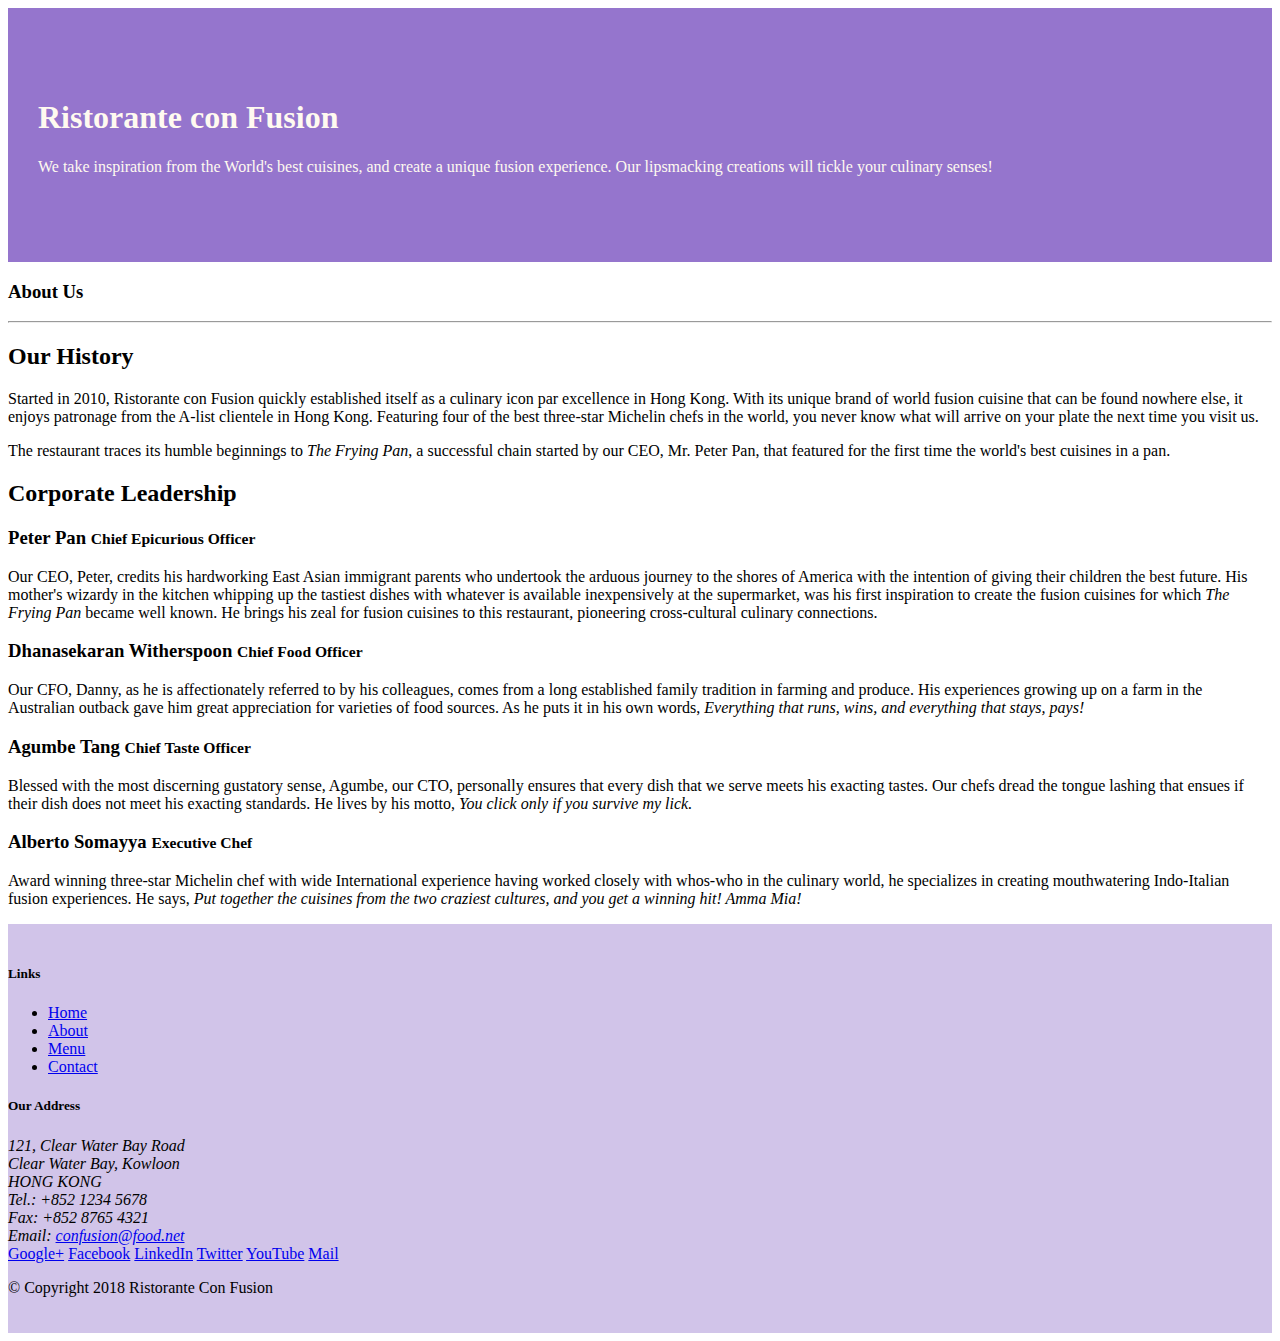
==== aboutus.html @ 9dae49fa "Aplication of hiding elements in medium and large" ====
<!DOCTYPE html>
<html lang="en">

<head>
    <!-- Required meta tags always come first -->
    <meta charset="utf-8">
    <meta name="viewport" content="width=device-width, initial-scale=1, shrink-to-fit=no">
    <meta http-equiv="x-ua-compatible" content="ie=edge">

    <!-- Bootstrap CSS -->
    <link rel="stylesheet" href="node_modules/bootstrap/dist/css/bootstrap.min.css">
    <link rel="stylesheet" href="css/style.css">
    <title>Ristorante Con Fusion</title>
    <title>Ristorante Con Fusion: About Us</title>

</head>

<body>

    <header class="jumbotron">
        <div class="container">
            <div class="row row-header">
                <div class="col-12 col-sm-6">
                    <h1>Ristorante con Fusion</h1>
                    <p>We take inspiration from the World's best cuisines, and create a unique fusion experience. Our lipsmacking creations will tickle your culinary senses!</p>
                </div>
                <div class="col-12 col-sm">
                </div>
            </div>
        </div>
    </header>

    <div class="container">
        <div>
            <div>
               <h3>About Us</h3>
               <hr>
            </div>
        </div>

        <div class="row">
            <div  class="col-md-5">
                <h2>Our History</h2>
                <p>Started in 2010, Ristorante con Fusion quickly established itself as a culinary icon par excellence in Hong Kong. With its unique brand of world fusion cuisine that can be found nowhere else, it enjoys patronage from the A-list clientele in Hong Kong.  Featuring four of the best three-star Michelin chefs in the world, you never know what will arrive on your plate the next time you visit us.</p>
                <p>The restaurant traces its humble beginnings to <em>The Frying Pan</em>, a successful chain started by our CEO, Mr. Peter Pan, that featured for the first time the world's best cuisines in a pan.</p>
            </div>
            <div>
            </div>
        </div>


        <div>
            <div>
                <h2>Corporate Leadership</h2>
                <h3>Peter Pan <small>Chief Epicurious Officer</small></h3>
                <p class="d-none d-sm-block">Our CEO, Peter, credits his hardworking East Asian immigrant parents who undertook the arduous journey to the shores of America with the intention of giving their children the best future. His mother's wizardy in the kitchen whipping up the tastiest dishes with whatever is available inexpensively at the supermarket, was his first inspiration to create the fusion cuisines for which <em>The Frying Pan</em> became well known. He brings his zeal for fusion cuisines to this restaurant, pioneering cross-cultural culinary connections.</p>
                <h3>Dhanasekaran Witherspoon <small>Chief Food Officer</small></h3>
                <p class="d-none d-sm-block">Our CFO, Danny, as he is affectionately referred to by his colleagues, comes from a long established family tradition in farming and produce. His experiences growing up on a farm in the Australian outback gave him great appreciation for varieties of food sources. As he puts it in his own words, <em>Everything that runs, wins, and everything that stays, pays!</em></p>
                <h3>Agumbe Tang <small>Chief Taste Officer</small></h3>
                <p class="d-none d-sm-block">Blessed with the most discerning gustatory sense, Agumbe, our CTO, personally ensures that every dish that we serve meets his exacting tastes. Our chefs dread the tongue lashing that ensues if their dish does not meet his exacting standards. He lives by his motto, <em>You click only if you survive my lick.</em></p>
                <h3>Alberto Somayya <small>Executive Chef</small></h3>
                <p class="d-none d-sm-block">Award winning three-star Michelin chef with wide International experience having worked closely with whos-who in the culinary world, he specializes in creating mouthwatering Indo-Italian fusion experiences. He says, <em>Put together the cuisines from the two craziest cultures, and you get a winning hit! Amma Mia!</em></p>
            </div>
       </div>

    </div>

    <footer class="footer">
        <div class="container">
            <div class="row">             
                <div class="col-4 offset-1 col-sm-2">
                    <h5>Links</h5>
                    <ul class="list-unstyled">
                        <li><a href="#">Home</a></li>
                        <li><a href="#">About</a></li>
                        <li><a href="#">Menu</a></li>
                        <li><a href="#">Contact</a></li>
                    </ul>
                </div>
                <div class="col-7 col-sm-5">
                    <h5>Our Address</h5>
                    <address>
		              121, Clear Water Bay Road<br>
		              Clear Water Bay, Kowloon<br>
		              HONG KONG<br>
		              Tel.: +852 1234 5678<br>
		              Fax: +852 8765 4321<br>
		              Email: <a href="mailto:confusion@food.net">confusion@food.net</a>
		           </address>
                </div>
                <div class="col-12 col-sm-4 align-self-center">
                    <div class="text-center">
                        <a href="http://google.com/+">Google+</a>
                        <a href="http://www.facebook.com/profile.php?id=">Facebook</a>
                        <a href="http://www.linkedin.com/in/">LinkedIn</a>
                        <a href="http://twitter.com/">Twitter</a>
                        <a href="http://youtube.com/">YouTube</a>
                        <a href="mailto:">Mail</a>
                    </div>
                </div>
           </div>
           <div class="row justify-content-center">             
                <div class="col-auto">
                    <p>© Copyright 2018 Ristorante Con Fusion</p>
                </div>
           </div>
        </div>
    </footer>
    <!-- jQuery first, then Popper.js, then Bootstrap JS. -->
<script src="node_modules/jquery/dist/jquery.slim.min.js"></script>
<script src="node_modules/popper.js/dist/umd/popper.min.js"></script>
<script src="node_modules/bootstrap/dist/js/bootstrap.min.js"></script>
</body>

</html>
---- css/style.css ----
.row-header {
    margin: 0px auto;
    padding: 0px auto;
}

.row-content {
    margin: 0px auto;
    padding: 50px 0px 50px 0px;
    border-bottom: 1px ridge;
    min-height: 400px;
}

.footer {
    background-color: #D1C4E9;
    margin: 0px auto;
    padding: 20px 0px 20px 0px;
}

.jumbotron {
    padding: 70px 30px 70px 30px;
    margin: 0px auto;
    background: #9575CD;
    color: floralwhite;
}

.address {
    font-size: 80%;
    margin: 0px;
    color: #0f0f0f;
}
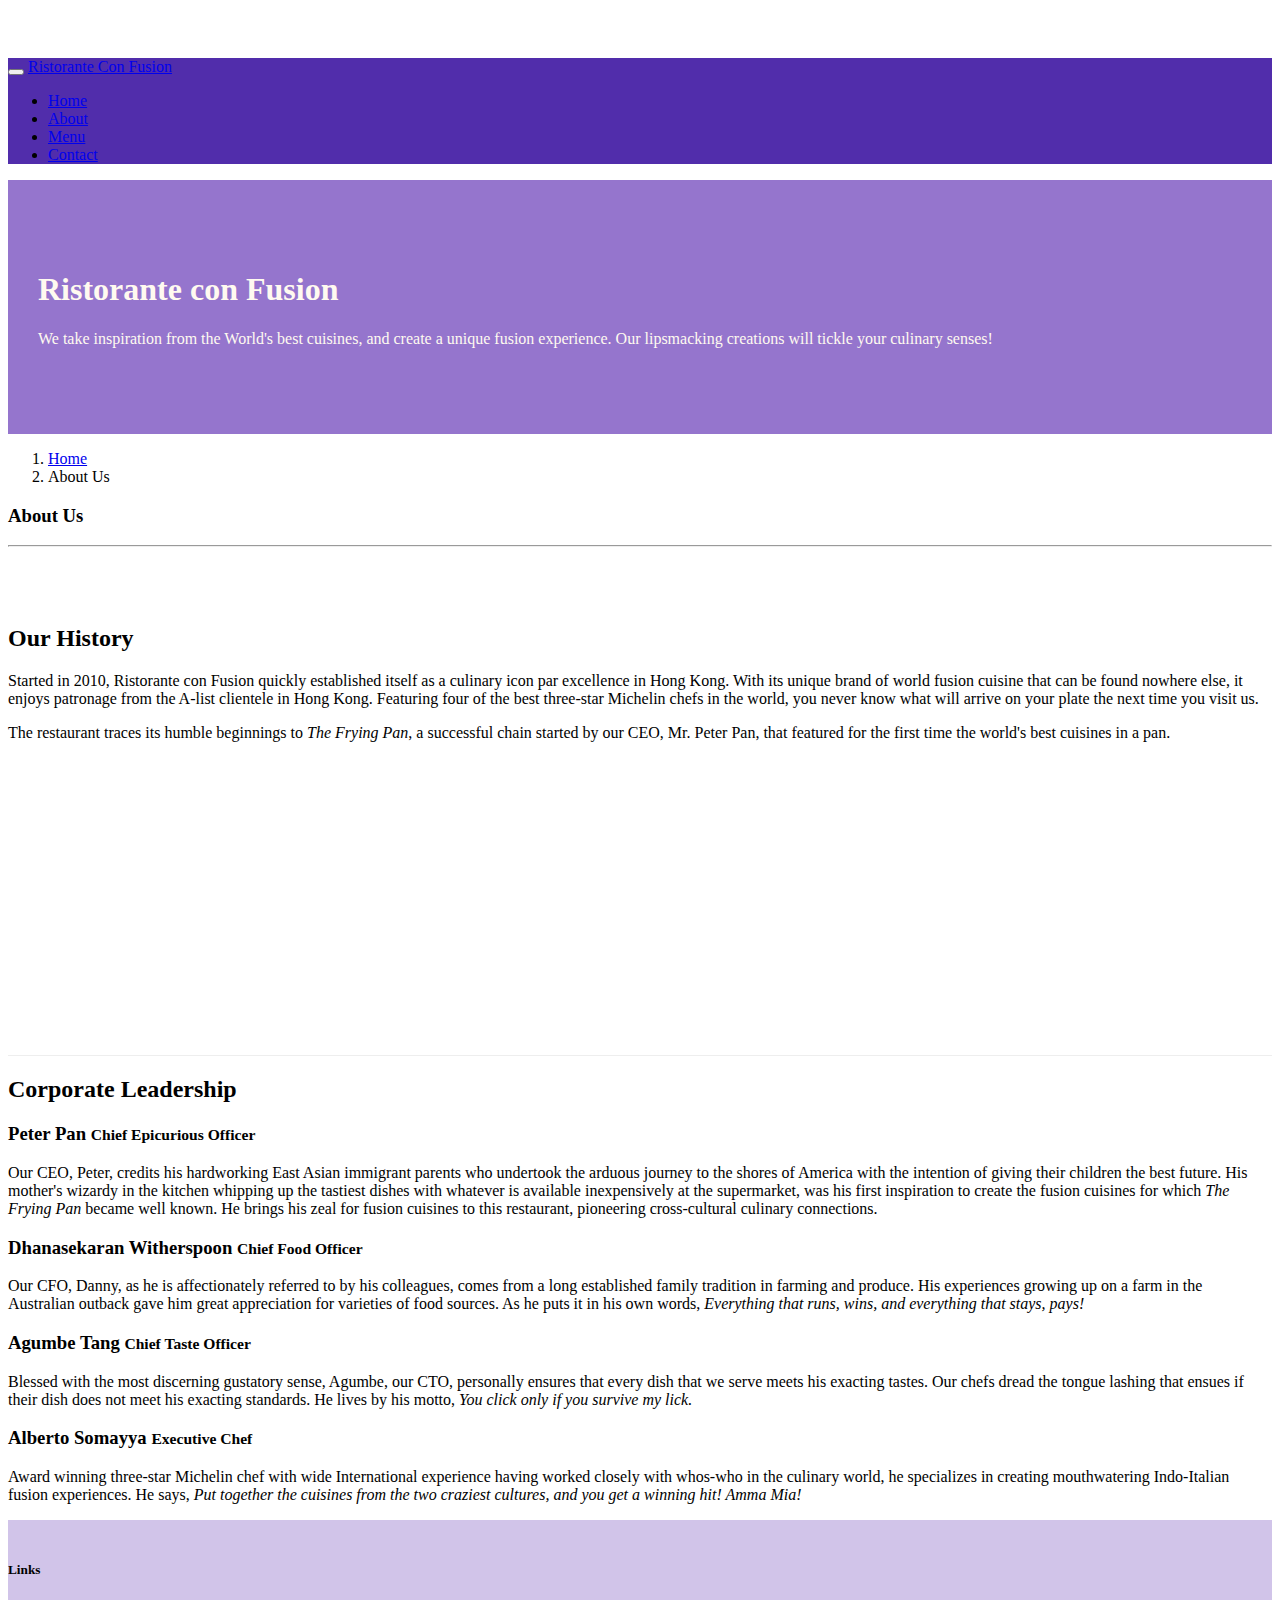
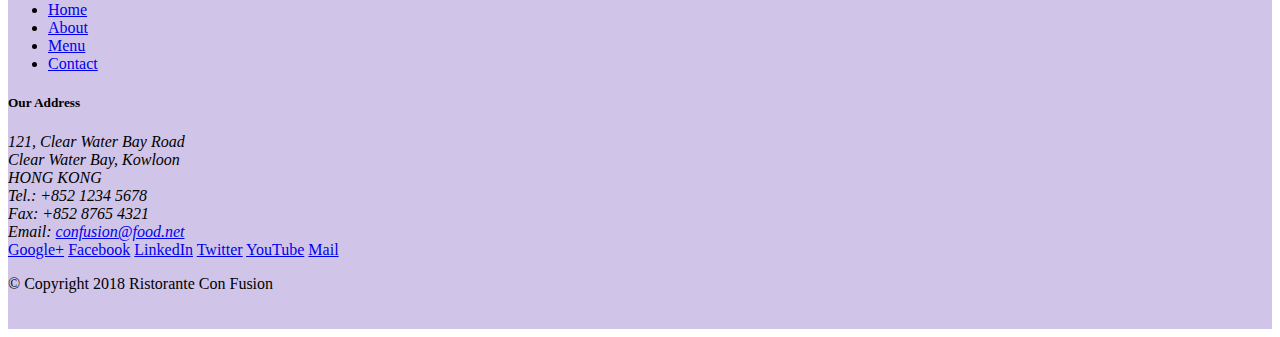
==== commit d008bed1: "Navbar and Breadcrumbs" ====
--- a/aboutus.html
+++ b/aboutus.html
@@ -16,6 +16,25 @@
 </head>
 
 <body>
+    <nav class="navbar navbar-dark navbar-expand-sm fixed-top">
+        <div class="container">
+            
+            <button class="navbar-toggler" type="button" data-toggle="collapse" data-target="#Navbar">
+                <span class="navbar-toggler-icon"></span>
+            </button>
+            <a class="navbar-brand" href="./index.html">Ristorante Con Fusion</a>
+                <div class="collapse navbar-collapse" id="Navbar">
+                    <ul class="navbar-nav mr-auto">
+                    <li class="nav-item"><a class="nav-link" href="./index.html">Home</a></li>
+                    <li class="nav-item active"><a class="nav-link" href="#">About</a></li>
+                    <li class="nav-item"><a class="nav-link" href="#">Menu</a></li>
+                    <li class="nav-item"><a class="nav-link" href="#">Contact</a></li>
+                </ul>
+                </div>
+
+            
+        </div>
+    </nav>
 
     <header class="jumbotron">
         <div class="container">
@@ -31,15 +50,19 @@
     </header>
 
     <div class="container">
-        <div>
-            <div>
+        <div class="row">
+            <ol class="col-12 breadcrumb">
+                <li class="breadcrumb-item"><a href="./index.html">Home</a></li>
+                <li class="breadcrumb-item active">About Us</li>
+            </ol>
+            <div class="col-12">
                <h3>About Us</h3>
                <hr>
             </div>
         </div>
 
-        <div class="row">
-            <div  class="col-md-5">
+        <div class="row row-content">
+            <div  class="col-sm-6">
                 <h2>Our History</h2>
                 <p>Started in 2010, Ristorante con Fusion quickly established itself as a culinary icon par excellence in Hong Kong. With its unique brand of world fusion cuisine that can be found nowhere else, it enjoys patronage from the A-list clientele in Hong Kong.  Featuring four of the best three-star Michelin chefs in the world, you never know what will arrive on your plate the next time you visit us.</p>
                 <p>The restaurant traces its humble beginnings to <em>The Frying Pan</em>, a successful chain started by our CEO, Mr. Peter Pan, that featured for the first time the world's best cuisines in a pan.</p>
@@ -71,7 +94,7 @@
                 <div class="col-4 offset-1 col-sm-2">
                     <h5>Links</h5>
                     <ul class="list-unstyled">
-                        <li><a href="#">Home</a></li>
+                        <li><a href="./index.html">Home</a></li>
                         <li><a href="#">About</a></li>
                         <li><a href="#">Menu</a></li>
                         <li><a href="#">Contact</a></li>
--- a/css/style.css
+++ b/css/style.css
@@ -26,5 +26,14 @@
 .address {
     font-size: 80%;
     margin: 0px;
-    color: #0f0f0f;
+    color: #0f0f
+}
+
+body {
+    padding: 50px 0px 0px 0px;
+    z-index: 0;
+}
+
+.navbar-dark {
+    background-color: #512DAB;
 }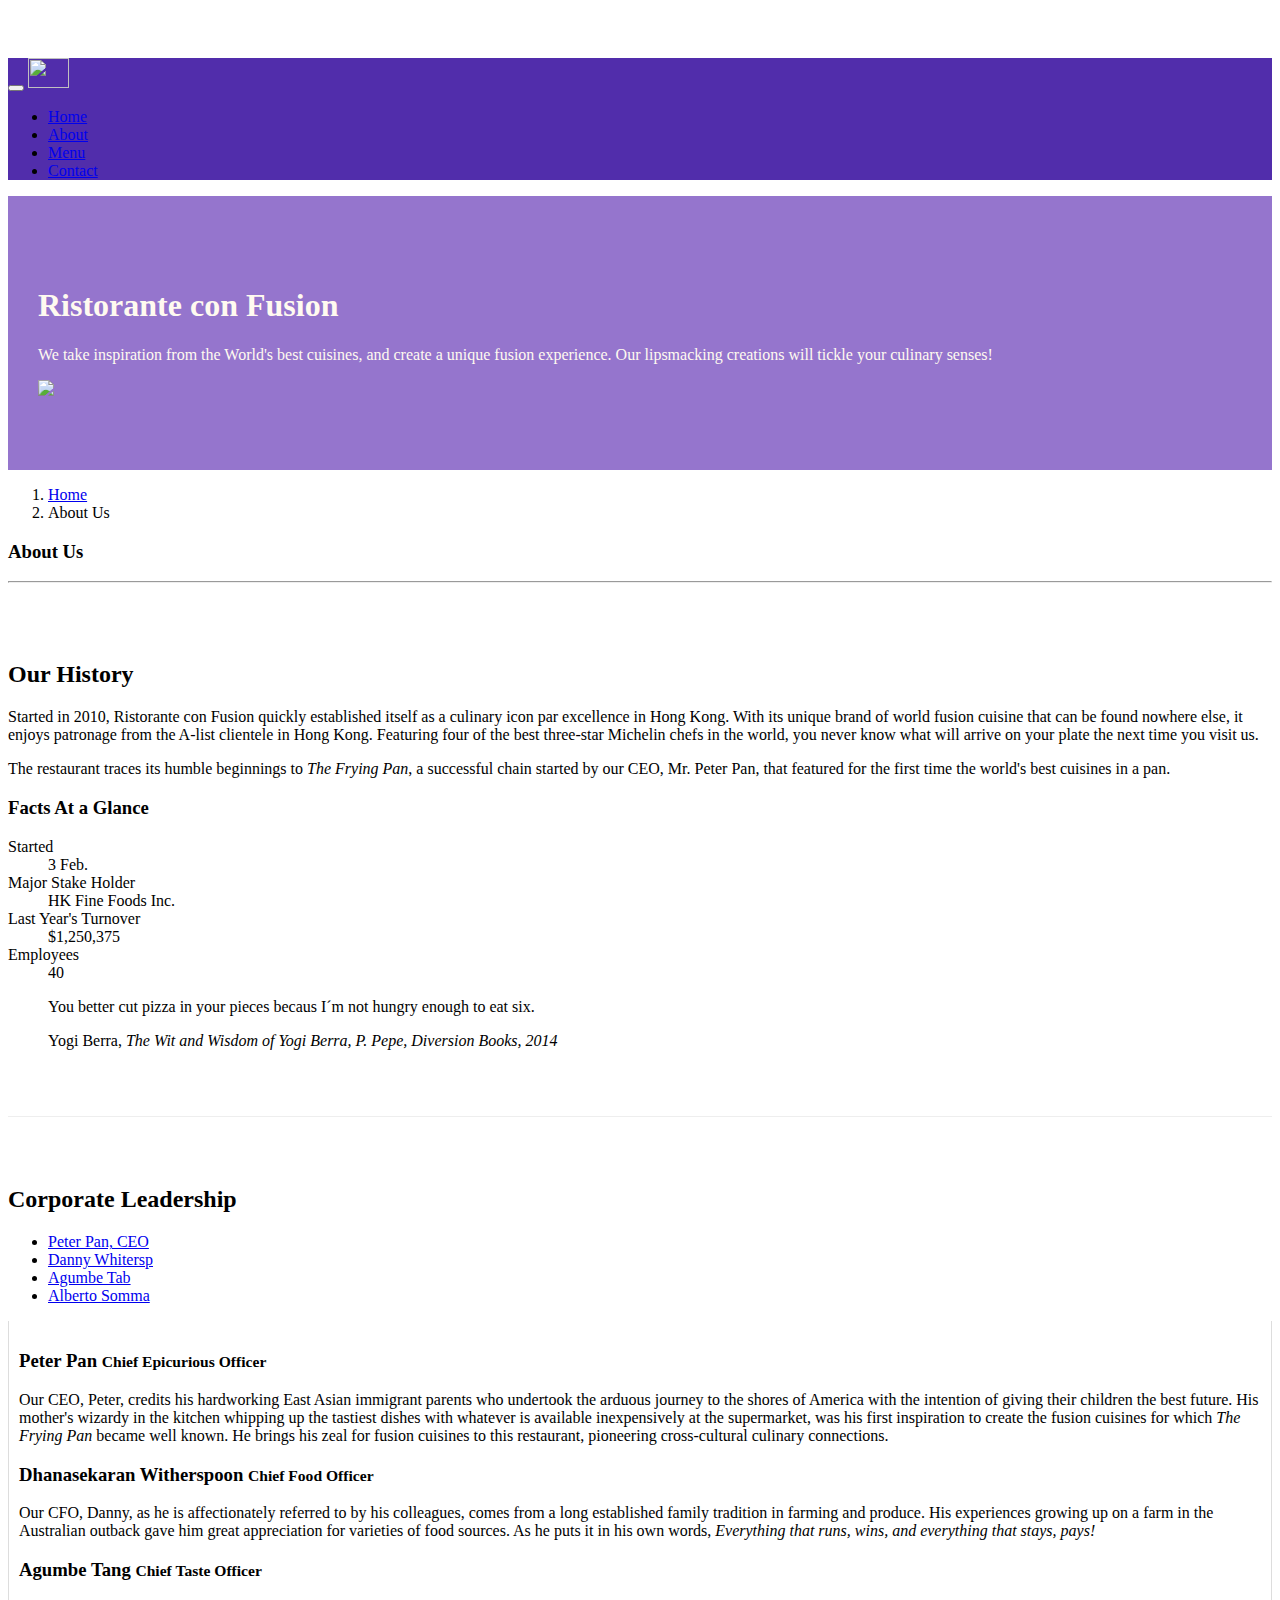
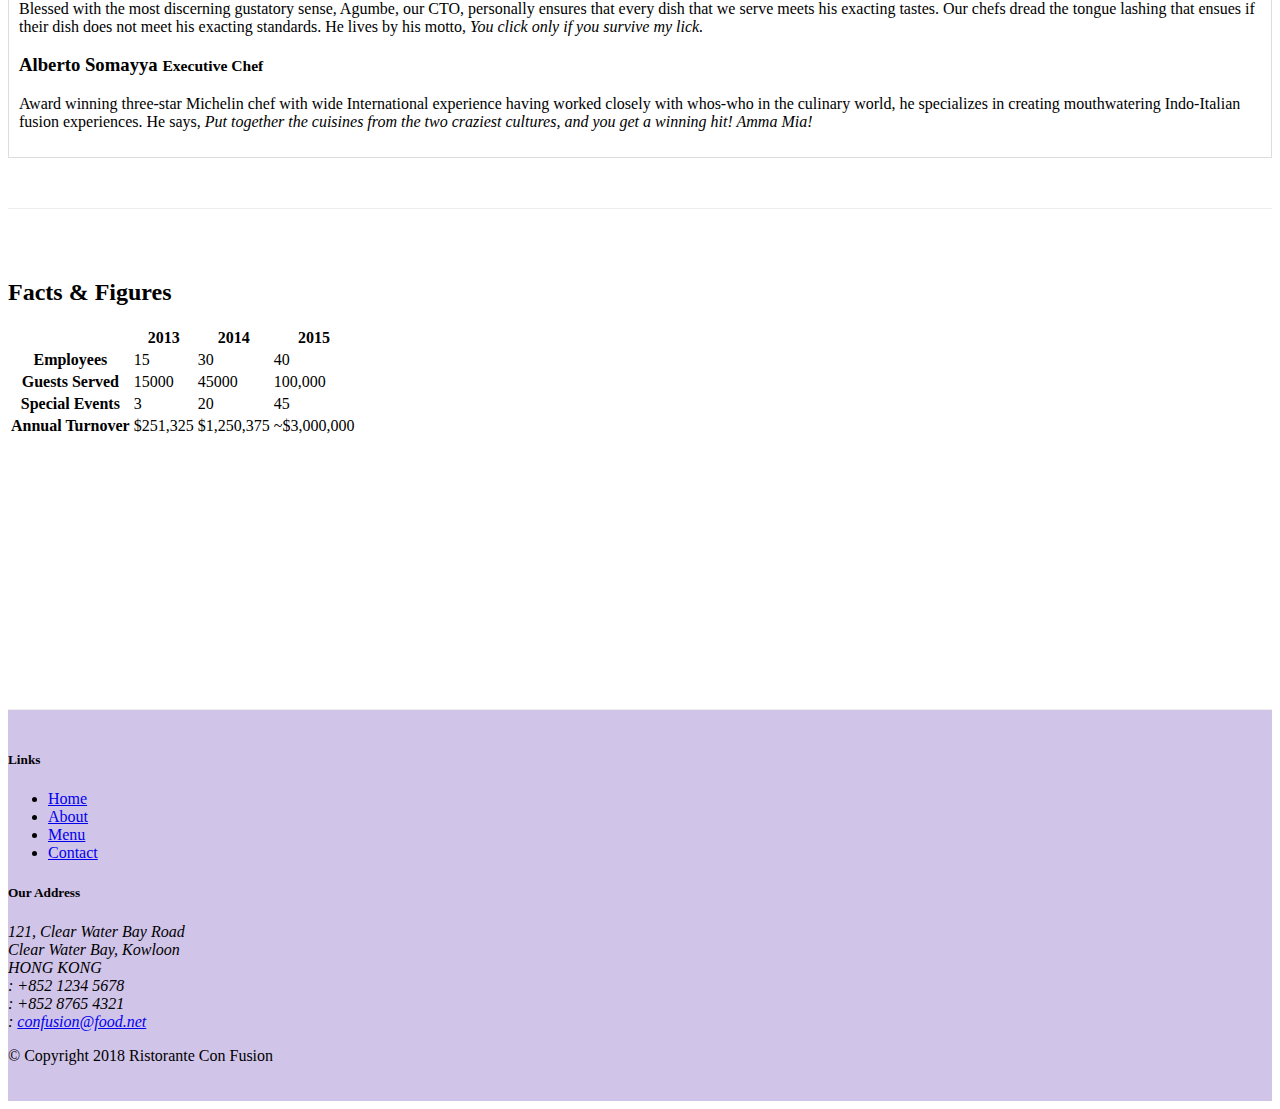
==== commit 0dc29b7d: "Add Tabs" ====
--- a/aboutus.html
+++ b/aboutus.html
@@ -9,7 +9,9 @@
 
     <!-- Bootstrap CSS -->
     <link rel="stylesheet" href="node_modules/bootstrap/dist/css/bootstrap.min.css">
-    <link rel="stylesheet" href="css/style.css">
+    <link rel="stylesheet" href="css/styles.css">
+    <link rel="stylesheet" href="node_modules/font-awesome/css/font-awesome.min.css">
+    <link rel="stylesheet" href="node_modules/bootstrap-social/bootstrap-social.css">
     <title>Ristorante Con Fusion</title>
     <title>Ristorante Con Fusion: About Us</title>
 
@@ -22,13 +24,13 @@
             <button class="navbar-toggler" type="button" data-toggle="collapse" data-target="#Navbar">
                 <span class="navbar-toggler-icon"></span>
             </button>
-            <a class="navbar-brand" href="./index.html">Ristorante Con Fusion</a>
+            <a class="navbar-brand" href="./index.html"><img src="img/logo.png" height="30" width="41"></a>
                 <div class="collapse navbar-collapse" id="Navbar">
                     <ul class="navbar-nav mr-auto">
-                    <li class="nav-item"><a class="nav-link" href="./index.html">Home</a></li>
-                    <li class="nav-item active"><a class="nav-link" href="#">About</a></li>
-                    <li class="nav-item"><a class="nav-link" href="#">Menu</a></li>
-                    <li class="nav-item"><a class="nav-link" href="#">Contact</a></li>
+                    <li class="nav-item"><a class="nav-link" href="./index.html"><span class="fa fa-home fa-lg"></span>Home</a></li>
+                    <li class="nav-item active"><a class="nav-link" href="#"><span class="fa fa-info fa-lg"></span>About</a></li>
+                    <li class="nav-item"><a class="nav-link" href="#"><span class="fa fa-list fa-lg"></span>Menu</a></li>
+                    <li class="nav-item"><a class="nav-link" href="./contactus.html"><span class="fa fa-address-card fa-lg"></span>Contact</a></li>
                 </ul>
                 </div>
 
@@ -43,7 +45,8 @@
                     <h1>Ristorante con Fusion</h1>
                     <p>We take inspiration from the World's best cuisines, and create a unique fusion experience. Our lipsmacking creations will tickle your culinary senses!</p>
                 </div>
-                <div class="col-12 col-sm">
+                <div class="col-12 col-sm align-self-center">
+                    <img src="img/logo.png" class="img-fluid">
                 </div>
             </div>
         </div>
@@ -67,25 +70,130 @@
                 <p>Started in 2010, Ristorante con Fusion quickly established itself as a culinary icon par excellence in Hong Kong. With its unique brand of world fusion cuisine that can be found nowhere else, it enjoys patronage from the A-list clientele in Hong Kong.  Featuring four of the best three-star Michelin chefs in the world, you never know what will arrive on your plate the next time you visit us.</p>
                 <p>The restaurant traces its humble beginnings to <em>The Frying Pan</em>, a successful chain started by our CEO, Mr. Peter Pan, that featured for the first time the world's best cuisines in a pan.</p>
             </div>
-            <div>
-            </div>
-        </div>
-
-
-        <div>
-            <div>
+            <div class="col-sm">
+                <div class="card">
+                    <h3 class="card-header bg-primary text-white">Facts At a Glance</h3>
+                    <div class="card-body">
+                        <dl class="row">
+                            <dt class="col-6">Started</dt>
+                            <dd class="col-6">3 Feb.</dd>
+                            <dt class="col-6">Major Stake Holder</dt>
+                            <dd class="col-6">HK Fine Foods Inc.</dd>
+                            <dt class="col-6">Last Year's Turnover</dt>
+                            <dd class="col-6">$1,250,375</dd>
+                            <dt class="col-6">Employees</dt>
+                            <dd class="col-6">40</dd>
+                        </dl>
+                    </div>
+                </div>
+            </div>
+            <div class="col-12">
+                <div class="card card-body bg-light">
+                    <blockquote class="blockquote">
+                        <p class="mb-0">You better cut pizza in your pieces
+                            becaus I´m not hungry enough to eat six.
+                        </p>
+                        <footer class="blockquote-footer">Yogi Berra,
+                            <cite title="Source Title">The Wit and Wisdom of
+                                Yogi Berra, P. Pepe, Diversion Books, 2014
+                            </cite>
+                        </footer>
+                    </blockquote>
+                </div>
+            </div>
+        </div>
+
+
+        <div class="row row-content">
+            <div class="col-12">
                 <h2>Corporate Leadership</h2>
-                <h3>Peter Pan <small>Chief Epicurious Officer</small></h3>
-                <p class="d-none d-sm-block">Our CEO, Peter, credits his hardworking East Asian immigrant parents who undertook the arduous journey to the shores of America with the intention of giving their children the best future. His mother's wizardy in the kitchen whipping up the tastiest dishes with whatever is available inexpensively at the supermarket, was his first inspiration to create the fusion cuisines for which <em>The Frying Pan</em> became well known. He brings his zeal for fusion cuisines to this restaurant, pioneering cross-cultural culinary connections.</p>
-                <h3>Dhanasekaran Witherspoon <small>Chief Food Officer</small></h3>
-                <p class="d-none d-sm-block">Our CFO, Danny, as he is affectionately referred to by his colleagues, comes from a long established family tradition in farming and produce. His experiences growing up on a farm in the Australian outback gave him great appreciation for varieties of food sources. As he puts it in his own words, <em>Everything that runs, wins, and everything that stays, pays!</em></p>
-                <h3>Agumbe Tang <small>Chief Taste Officer</small></h3>
-                <p class="d-none d-sm-block">Blessed with the most discerning gustatory sense, Agumbe, our CTO, personally ensures that every dish that we serve meets his exacting tastes. Our chefs dread the tongue lashing that ensues if their dish does not meet his exacting standards. He lives by his motto, <em>You click only if you survive my lick.</em></p>
-                <h3>Alberto Somayya <small>Executive Chef</small></h3>
-                <p class="d-none d-sm-block">Award winning three-star Michelin chef with wide International experience having worked closely with whos-who in the culinary world, he specializes in creating mouthwatering Indo-Italian fusion experiences. He says, <em>Put together the cuisines from the two craziest cultures, and you get a winning hit! Amma Mia!</em></p>
+
+                <ul class="nav nav-tabs">
+                    <li class="nav-item">
+                        <a class="nav-link active" href="#peter"
+                        role="tab" data-toggle="tab">Peter Pan, CEO</a>
+                    </li>
+                    <li class="nav-item">
+                        <a class="nav-link" href="#danny"
+                        role="tab" data-toggle="tab">Danny Whitersp</a>
+                    </li>
+                    <li class="nav-item">
+                        <a class="nav-link" href="#agumbe"
+                        role="tab" data-toggle="tab">Agumbe Tab</a>
+                    </li>
+                    <li class="nav-item">
+                        <a class="nav-link" href="#alberto"
+                        role="tab" data-toggle="tab">Alberto Somma</a>
+                    </li>
+                </ul>
+
+                <div class="tab-content">
+                    <div role="tabpanel" class="tab-pane fade show active" id="peter">
+                        <h3>Peter Pan <small>Chief Epicurious Officer</small></h3>
+                        <p class="d-none d-sm-block">Our CEO, Peter, credits his hardworking East Asian immigrant parents who undertook the arduous journey to the shores of America with the intention of giving their children the best future. His mother's wizardy in the kitchen whipping up the tastiest dishes with whatever is available inexpensively at the supermarket, was his first inspiration to create the fusion cuisines for which <em>The Frying Pan</em> became well known. He brings his zeal for fusion cuisines to this restaurant, pioneering cross-cultural culinary connections.</p>
+                    </div>
+
+                    <div role="tabpanel" class="tab-pane fade" id="danny">
+                        <h3>Dhanasekaran Witherspoon <small>Chief Food Officer</small></h3>
+                        <p class="d-none d-sm-block">Our CFO, Danny, as he is affectionately referred to by his colleagues, comes from a long established family tradition in farming and produce. His experiences growing up on a farm in the Australian outback gave him great appreciation for varieties of food sources. As he puts it in his own words, <em>Everything that runs, wins, and everything that stays, pays!</em></p>
+                    </div>
+
+                    <div role="tabpanel" class="tab-pane fade" id="agumbe">
+                        <h3>Agumbe Tang <small>Chief Taste Officer</small></h3>
+                        <p class="d-none d-sm-block">Blessed with the most discerning gustatory sense, Agumbe, our CTO, personally ensures that every dish that we serve meets his exacting tastes. Our chefs dread the tongue lashing that ensues if their dish does not meet his exacting standards. He lives by his motto, <em>You click only if you survive my lick.</em></p>
+                    </div>
+
+                    <div role="tabpanel" class="tab-pane fade" id="alberto">
+                        <h3>Alberto Somayya <small>Executive Chef</small></h3>
+                        <p class="d-none d-sm-block">Award winning three-star Michelin chef with wide International experience having worked closely with whos-who in the culinary world, he specializes in creating mouthwatering Indo-Italian fusion experiences. He says, <em>Put together the cuisines from the two craziest cultures, and you get a winning hit! Amma Mia!</em></p>
+                    </div>       
+                </div>
             </div>
        </div>
-
+       <div class="row row-content">
+           <div class="col-12 col-sm-9">
+               <h2>Facts &amp; Figures</h2>
+               <div class="table-responsive">
+                <table class="table table-striped">
+                    <thead class="thead-dark">
+                        <tr>
+                            <th>&nbsp;</th>
+                            <th>2013</th>
+                            <th>2014</th>
+                            <th>2015</th>
+                        </tr>
+                    </thead>
+                    <tbody>
+                        <tr>
+                            <th>Employees</th>
+                            <td>15</td>
+                            <td>30</td>
+                            <td>40</td>
+                        </tr>
+                        <tr>
+                            <th>Guests Served</th>
+                            <td>15000</td>
+                            <td>45000</td>
+                            <td>100,000</td>
+                        </tr>
+                        <tr>
+                            <th>Special Events</th>
+                            <td>3</td>
+                            <td>20</td>
+                            <td>45</td>
+                        </tr>
+                        <tr>
+                            <th>Annual Turnover</th>
+                            <td>$251,325</td>
+                            <td>$1,250,375</td>
+                            <td>~$3,000,000</td>
+                        </tr>
+                    </tbody>
+                </table>
+            </div>
+           </div>
+           <div class="col-12 col-sm-3"></div>
+       </div>
     </div>
 
     <footer class="footer">
@@ -106,19 +214,19 @@
 		              121, Clear Water Bay Road<br>
 		              Clear Water Bay, Kowloon<br>
 		              HONG KONG<br>
-		              Tel.: +852 1234 5678<br>
-		              Fax: +852 8765 4321<br>
-		              Email: <a href="mailto:confusion@food.net">confusion@food.net</a>
+		              <i class="fa fa-phone fa-lg"></i>: +852 1234 5678<br>
+		              <i class="fa fa-fax fa-lg"></i>: +852 8765 4321<br>
+		              <i class="fa fa-envelope fa-lg"></i>: <a href="mailto:confusion@food.net">confusion@food.net</a>
 		           </address>
                 </div>
                 <div class="col-12 col-sm-4 align-self-center">
                     <div class="text-center">
-                        <a href="http://google.com/+">Google+</a>
-                        <a href="http://www.facebook.com/profile.php?id=">Facebook</a>
-                        <a href="http://www.linkedin.com/in/">LinkedIn</a>
-                        <a href="http://twitter.com/">Twitter</a>
-                        <a href="http://youtube.com/">YouTube</a>
-                        <a href="mailto:">Mail</a>
+                        <a class="btn btn-social-icon btn-google" href="http://google.com/+"><i class="fa fa-google-plus fa-lg"></i></a>
+                        <a class="btn btn-social-icon btn-facebook" href="http://www.facebook.com/profile.php?id="><i class="fa fa-facebook fa-lg"></i></a>
+                        <a class="btn btn-social-icon btn-linkedin" href="http://www.linkedin.com/in/"><i class="fa fa-linkedin fa-lg"></i></a>
+                        <a class="btn btn-social-icon btn-twitter" href="http://twitter.com/"><i class="fa fa-twitter fa-lg"></i></a>
+                        <a class="btn btn-social-icon btn-google" href="http://youtube.com/"><i class="fa fa-youtube fa-lg"></i></a>
+                        <a class="btn btn-social-icon" href="mailto:"><i class="fa fa-envelope fa-lg"></i></a>
                     </div>
                 </div>
            </div>
--- a/css/styles.css
+++ b/css/styles.css
@@ -0,0 +1,46 @@
+.row-header {
+    margin: 0px auto;
+    padding: 0px auto;
+}
+
+.row-content {
+    margin: 0px auto;
+    padding: 50px 0px 50px 0px;
+    border-bottom: 1px ridge;
+    min-height: 400px;
+}
+
+.footer {
+    background-color: #D1C4E9;
+    margin: 0px auto;
+    padding: 20px 0px 20px 0px;
+}
+
+.jumbotron {
+    padding: 70px 30px 70px 30px;
+    margin: 0px auto;
+    background: #9575CD;
+    color: floralwhite;
+}
+
+.address {
+    font-size: 80%;
+    margin: 0px;
+    color: #0f0f
+}
+
+body {
+    padding: 50px 0px 0px 0px;
+    z-index: 0;
+}
+
+.navbar-dark {
+    background-color: #512DAB;
+}
+
+.tab-content {
+    border-left: 1px solid #ddd;
+    border-right: 1px solid #ddd;
+    border-bottom: 1px solid #ddd;
+    padding: 10px;
+}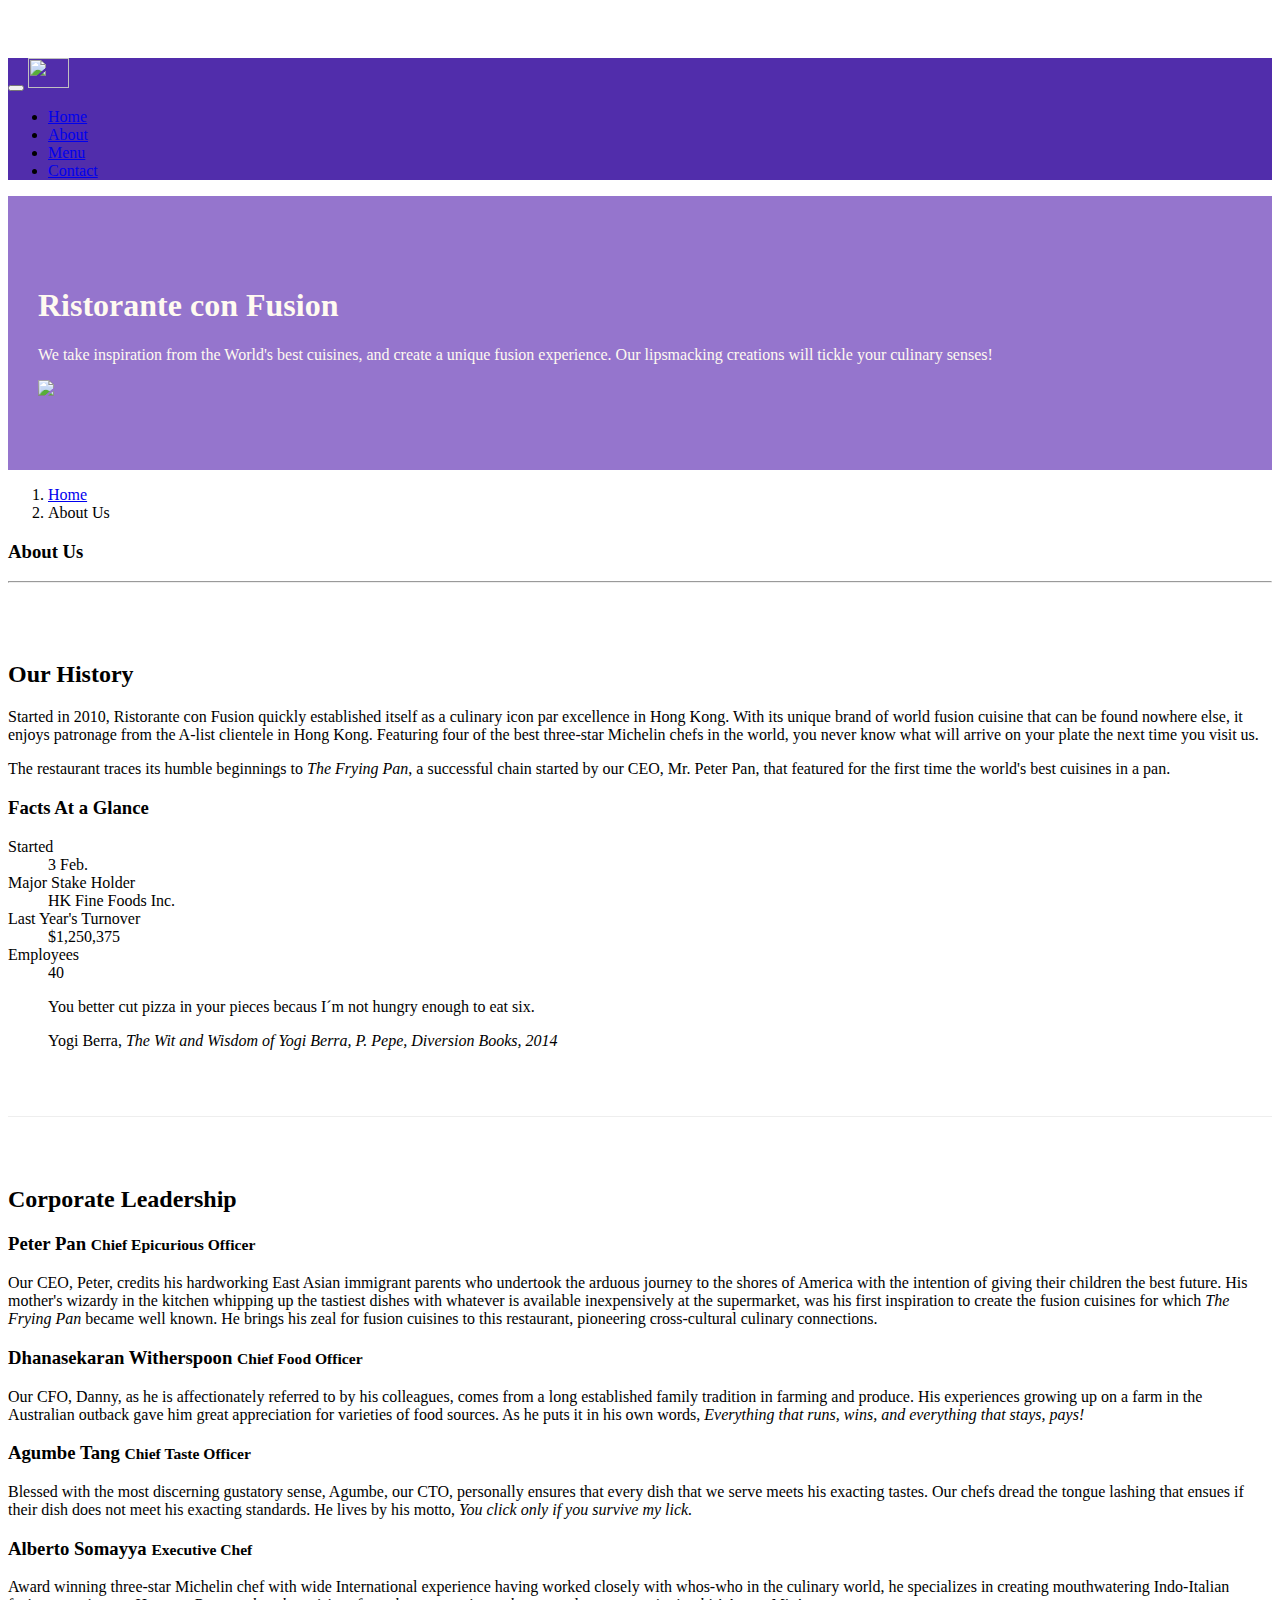
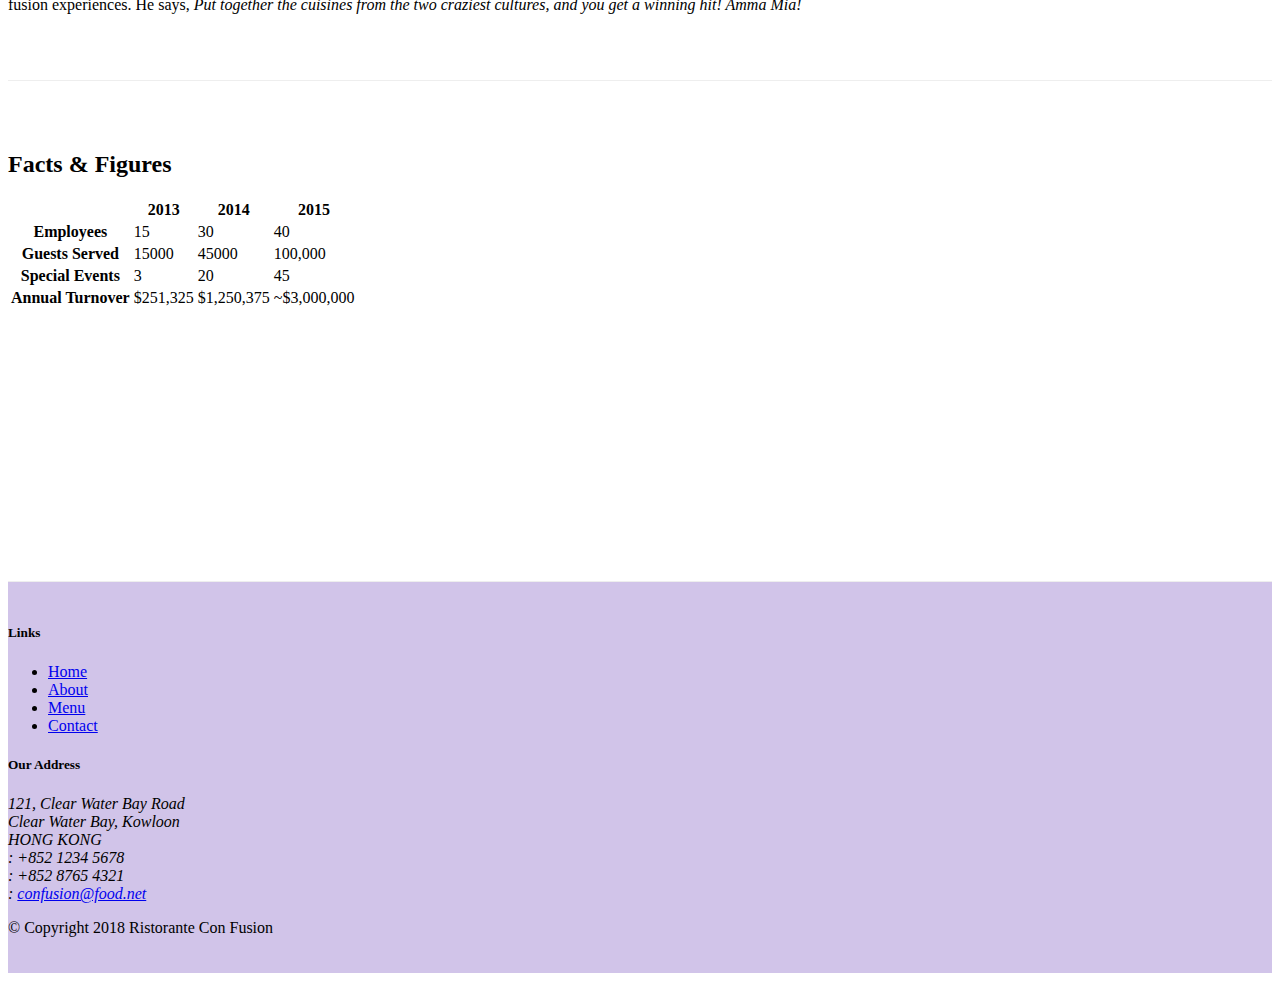
==== commit 4994c358: "Add accordion in aboutus.html" ====
--- a/aboutus.html
+++ b/aboutus.html
@@ -108,6 +108,8 @@
             <div class="col-12">
                 <h2>Corporate Leadership</h2>
 
+
+                <!-- 
                 <ul class="nav nav-tabs">
                     <li class="nav-item">
                         <a class="nav-link active" href="#peter"
@@ -126,7 +128,9 @@
                         role="tab" data-toggle="tab">Alberto Somma</a>
                     </li>
                 </ul>
-
+                !-->
+
+                <!--
                 <div class="tab-content">
                     <div role="tabpanel" class="tab-pane fade show active" id="peter">
                         <h3>Peter Pan <small>Chief Epicurious Officer</small></h3>
@@ -148,6 +152,76 @@
                         <p class="d-none d-sm-block">Award winning three-star Michelin chef with wide International experience having worked closely with whos-who in the culinary world, he specializes in creating mouthwatering Indo-Italian fusion experiences. He says, <em>Put together the cuisines from the two craziest cultures, and you get a winning hit! Amma Mia!</em></p>
                     </div>       
                 </div>
+                !-->
+
+                <!--
+                    data-toggle = atributo definido por boostrap para seleccionar una clase o un id y conectar un elemento con una funcionalidad especifica 
+                    data-parent = 
+                    data-target =
+                !-->
+                <div id="accordion">
+                    <div class="card">
+                        <div class="card-header" role="tab" id="petearhead">
+                            <h3 class="mb-0">
+                                <a data-toggle="collapse" data-target="#peter">
+                                    Peter Pan <small>Chief Epicurious Officer</small>
+                                </a>
+                            </h3>    
+                        </div>
+                        <div class="collapse show" id="peter" data-parent="#accordion">
+                            <div class="card-body">
+                                <p class="d-none d-sm-block">Our CEO, Peter, credits his hardworking East Asian immigrant parents who undertook the arduous journey to the shores of America with the intention of giving their children the best future. His mother's wizardy in the kitchen whipping up the tastiest dishes with whatever is available inexpensively at the supermarket, was his first inspiration to create the fusion cuisines for which <em>The Frying Pan</em> became well known. He brings his zeal for fusion cuisines to this restaurant, pioneering cross-cultural culinary connections.</p>
+                            </div>
+                        </div>
+                    </div>
+
+                    <div class="card">
+                        <div class="card-header" role="tab" id="dannyhead">
+                            <h3 class="mb-0">
+                                <a data-toggle="collapse" data-target="#danny">
+                                    Dhanasekaran Witherspoon <small>Chief Food Officer</small>
+                                </a>
+                            </h3>
+                        </div>
+                        <div class="collapse" id="danny" data-parent="#accordion">
+                            <div class="car-body">
+                                <p class="d-none d-sm-block">Our CFO, Danny, as he is affectionately referred to by his colleagues, comes from a long established family tradition in farming and produce. His experiences growing up on a farm in the Australian outback gave him great appreciation for varieties of food sources. As he puts it in his own words, <em>Everything that runs, wins, and everything that stays, pays!</em></p>
+                            </div>
+                        </div>    
+                    </div>
+
+                    <div class="card">
+                        <div class="card-header" role="tab" id="agumbehead">
+                            <h3 class="mb-0">
+                                <a data-toggle="collapse" data-target="#agumbe">
+                                    Agumbe Tang <small>Chief Taste Officer</small>
+                                </a>
+                            </h3>
+                        </div>
+                        <div class="collapse" id="agumbe" data-parent="#accordion">
+                            <div class="card-body">
+                                <p class="d-none d-sm-block">Blessed with the most discerning gustatory sense, Agumbe, our CTO, personally ensures that every dish that we serve meets his exacting tastes. Our chefs dread the tongue lashing that ensues if their dish does not meet his exacting standards. He lives by his motto, <em>You click only if you survive my lick.</em></p>
+                            </div>
+                        </div>    
+                    </div>
+                    
+                    <div class="card">
+                        <div class="card-header" role="tab" id="albertohead">
+                            <h3 class="mb-0">
+                                <a data-toggle="collapse" data-target="#alberto">
+                                    Alberto Somayya <small>Executive Chef</small>
+                                </a>
+                            </h3>
+                        </div>
+                        <div class="collapse" id="alberto" data-parent="#accordion">
+                            <div class="card-body">
+                                <p class="d-none d-sm-block">Award winning three-star Michelin chef with wide International experience having worked closely with whos-who in the culinary world, he specializes in creating mouthwatering Indo-Italian fusion experiences. He says, <em>Put together the cuisines from the two craziest cultures, and you get a winning hit! Amma Mia!</em></p>
+                            </div>
+                        </div>        
+                    </div>
+                    
+                </div>
+
             </div>
        </div>
        <div class="row row-content">
